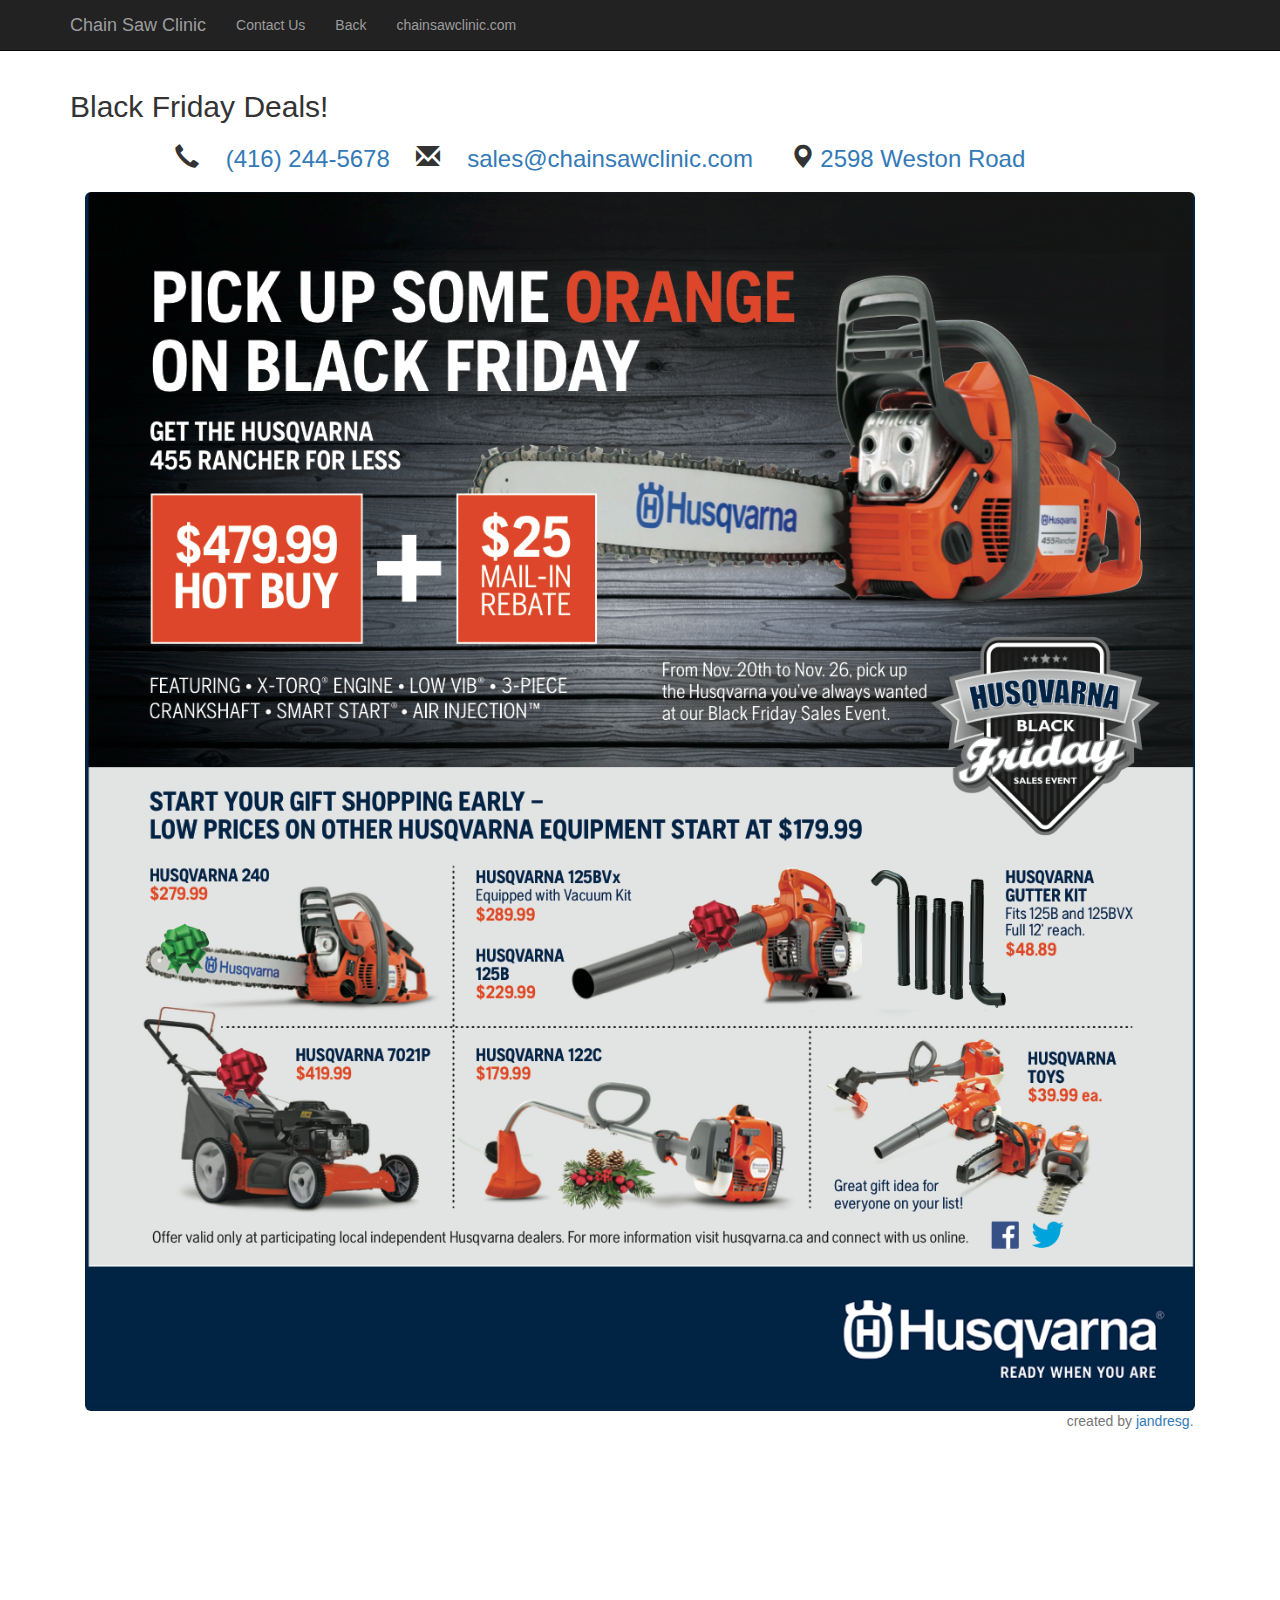
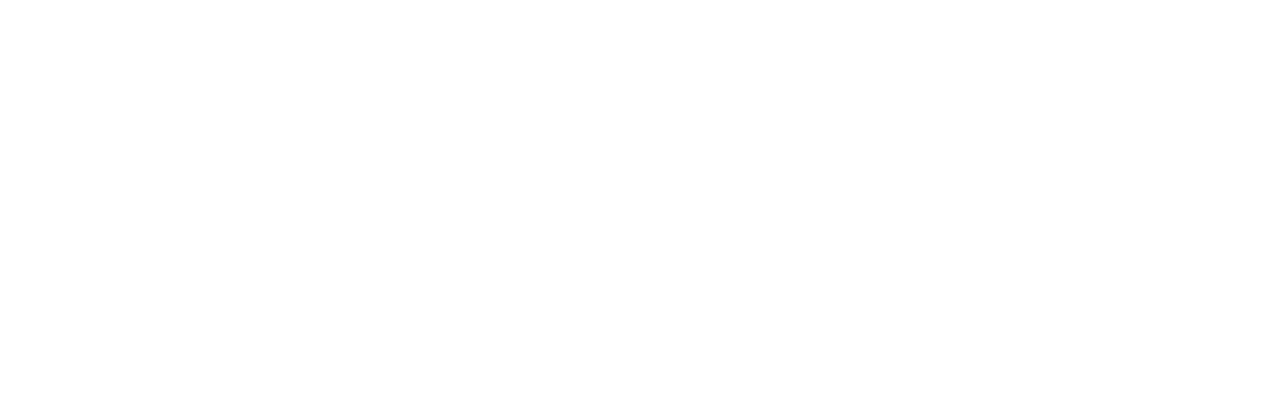
==== index.html @ 7327936b "routine" ====
<!DOCTYPE html>
<html lang="en">
  <head>
    <meta charset="utf-8">
    <meta http-equiv="X-UA-Compatible" content="IE=edge">
    <meta name="viewport" content="width=device-width, initial-scale=1">
    <!-- The above 3 meta tags *must* come first in the head; any other head content must come *after* these tags -->
    <meta name="description" content="">
    <meta name="author" content="">
    <link rel="icon" href="../../favicon.ico">

    <title>Chain Saw Clinic</title>

    <!-- Bootstrap core CSS -->
    <link href="./css/bootstrap.min.css" rel="stylesheet">
    <link href="https://maxcdn.bootstrapcdn.com/bootstrap/3.3.6/css/bootstrap.min.css" rel="stylesheet">
    <link href="https://fonts.googleapis.com/css?family=Lato:300,400,700" rel="stylesheet" type="text/css">
    <link href="custom.css" rel="stylesheet" type="text/css">
    <link href="./css/navbar-fixed-top.css" rel="stylesheet" type="text/css">
  </head>


  <body>
    <!-- Navigation -->
    <nav class="navbar navbar-inverse navbar-fixed-top" role="navigation">
        <div class="container">
            <!-- Brand and toggle get grouped for better mobile display -->
            <div class="navbar-header">
                <button type="button" class="navbar-toggle" data-toggle="collapse" data-target="#bs-example-navbar-collapse-1">
                    <span class="sr-only">Toggle navigation</span>
                    <span class="icon-bar"></span>
                    <span class="icon-bar"></span>
                    <span class="icon-bar"></span>
                </button>
                <a class="navbar-brand" href="http://www.chainsawclinic.com">Chain Saw Clinic</a>
            </div>
            <!-- Collect the nav links, forms, and other content for toggling -->
            <div class="collapse navbar-collapse" id="bs-example-navbar-collapse-1">
                <ul class="nav navbar-nav">
                    <li>
                        <a href="contact.html">Contact Us</a>
                    </li>
                    <li>
                        <a href="index.html">Back</a>
                    </li>
                    <li>
                        <a href="http://chainsawclinic.com">chainsawclinic.com</a>
                    </li>
                </ul>
            </div>
            <!-- /.navbar-collapse -->
        </div>
        <!-- /.container -->
    </nav>

    <div class="container">
      <h2>Black Friday Deals!</h2>

      <div class="col-lg-offset-1">
      <h3>
        <span class="glyphicon glyphicon-earphone" style="padding-left:10px;"></span>
        <a href="tel:416-244-5678" style="padding:20px">(416) 244-5678 </a>
        <span class="glyphicon glyphicon-envelope" style="paddin-left:10px"></span>
        <a href="mailto:sales@chainsawclinic.com?Subject=Hello" style="padding:20px">sales@chainsawclinic.com</a>
        <span class="glyphicon glyphicon-map-marker" style="padding-left:10px"></span>
        <a href="https://www.google.com/maps?q=43.711023,-79.535110" syle="padding:20px">2598 Weston Road</a>
      </h3>
      </div>

      <div class="col-lg-offset-2">
        <h3>

        </h3>
      </div>

      <div class="col-md-1 col-lg-12">
        <a href="http://www.chainsawclinic.com">
          <img src="./img/admat.png" alt="Ad Mat" class="img-rounded img-responsive" style="position:center">
         </a>
      </div>
    </div> <!-- /container -->

    <div class="col-md-offset-10">
      <p class="text-muted">
        created by <a href="jandresg.github.io" target="_blank">jandresg</a>.
      </p>
    </div>
    <!-- Bootstrap core JavaScript
    ================================================== -->
    <!-- Placed at the end of the document so the pages load faster -->


    <script src="https://code.jquery.com/jquery-3.1.1.min.js"></script>
    <script src="https://maxcdn.bootstrapcdn.com/bootstrap/3.3.6/js/bootstrap.min.js"></script>
    <script src="https://maxcdn.bootstrapcdn.com/bootstrap/3.3.7/js/bootstrap.min.js"></script>
    <!-- IE10 viewport hack for Surface/desktop Windows 8 bug -->
    <script src="../../assets/js/ie10-viewport-bug-workaround.js"></script>
  </body>
</html>
---- css/navbar-fixed-top.css ----
body {
  min-height: 2000px;
  padding-top: 70px;
}

.jumbotron {
	height: 100%;
	
}
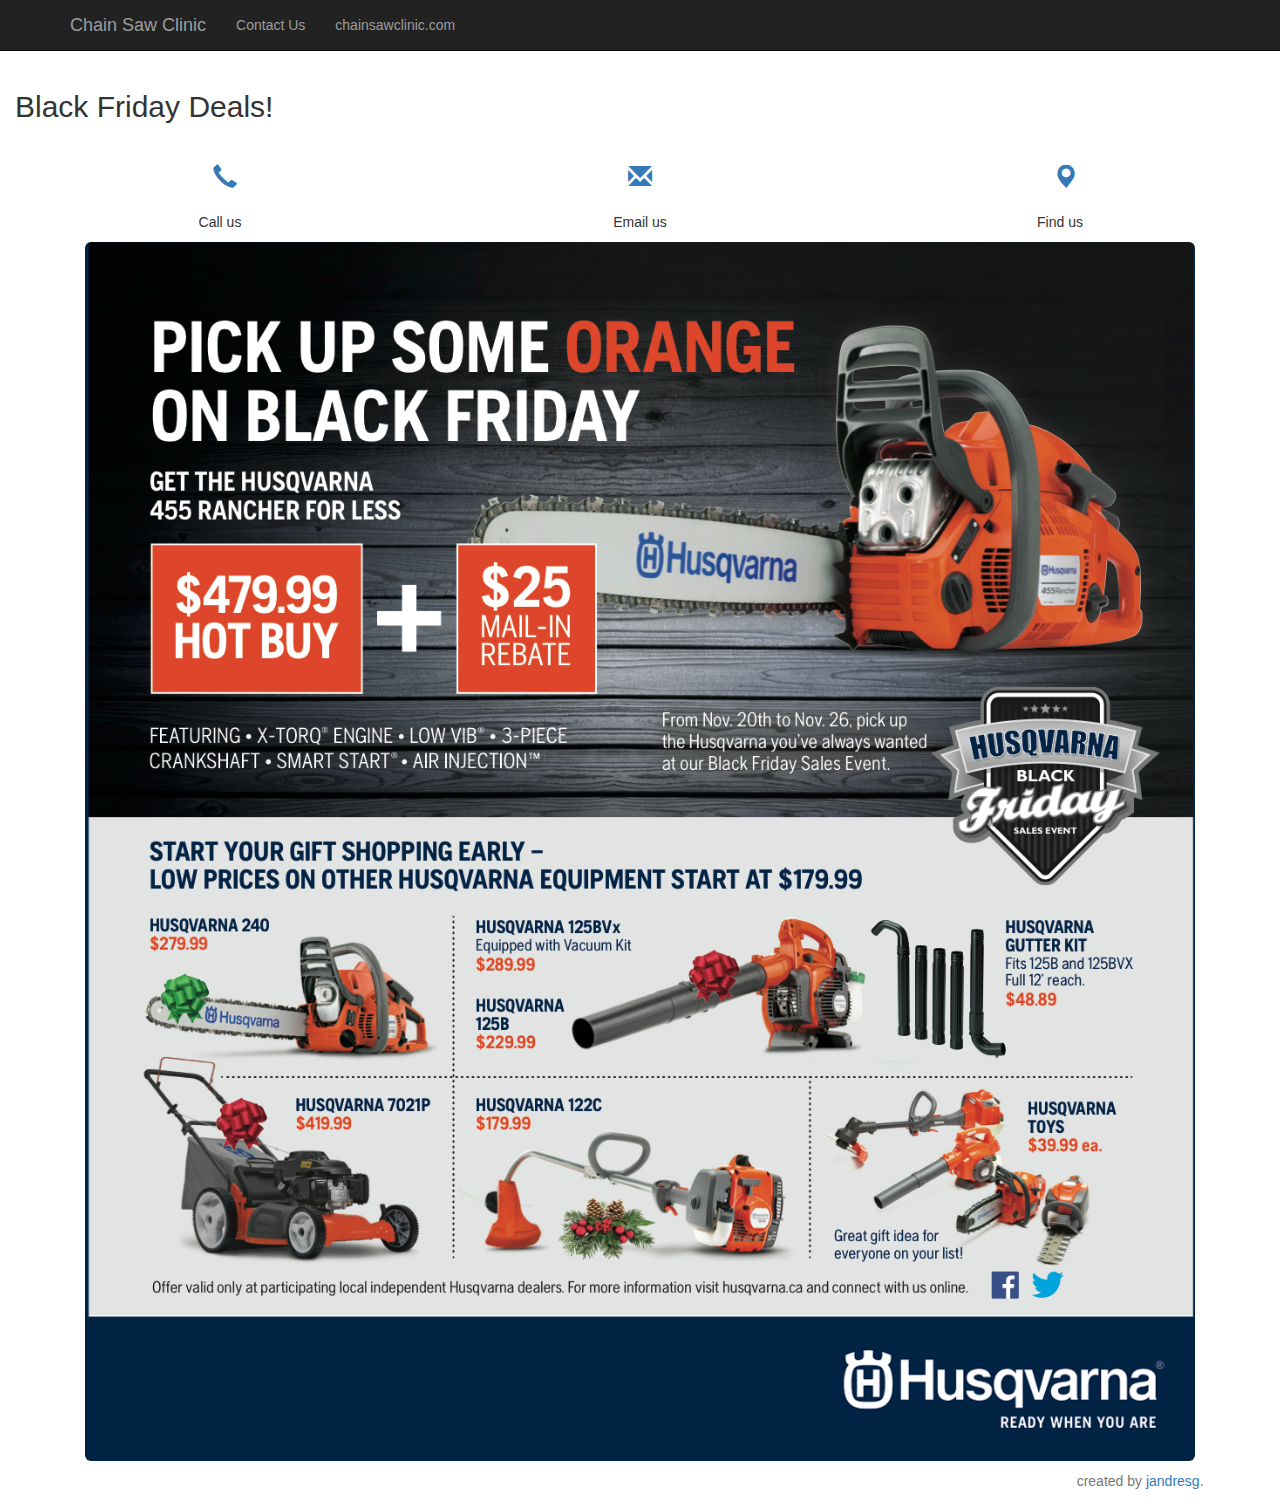
==== commit be1a7ffd: "routine commit" ====
--- a/index.html
+++ b/index.html
@@ -42,9 +42,6 @@
                         <a href="contact.html">Contact Us</a>
                     </li>
                     <li>
-                        <a href="index.html">Back</a>
-                    </li>
-                    <li>
                         <a href="http://chainsawclinic.com">chainsawclinic.com</a>
                     </li>
                 </ul>
@@ -54,34 +51,44 @@
         <!-- /.container -->
     </nav>
 
+    <div class="container-fluid">
+      <h2>Black Friday Deals!</h2>
+        <div class="row" style="padding:10px">
+          <h3>
+            <div class="col-xs-3 col-md-4 text-center">
+                <a href="tel:416-244-5678" style="padding:20px"><span class="glyphicon glyphicon-earphone" style="padding-left:10px; l"></span></a>
+            </div>
+            <div class="col-xs-3 col-md-4 text-center">
+                <a href="mailto:sales@chainsawclinic.com?Subject=Hello" style="padding:10px"><span class="glyphicon glyphicon-envelope" style="paddin-left:10px"></span></a>
+            </div>
+            <div class="col-xs-3 col-md-4 text-center">
+                <a href="https://www.google.com/maps?q=43.711023,-79.535110" syle="padding:20px"><span class="glyphicon glyphicon-map-marker" style="padding-left:10px"></span></a>
+            </div>
+          </h3>
+        </div>
+
+      <div class="row" style="padding:10px">
+          <div class="col-xs-3 col-md-4 text-center">
+            Call us
+          </div>
+          <div class="col-xs-3 col-md-4 text-center">
+            Email us
+          </div>
+          <div class="col-xs-3 col-md-4 text-center">
+            Find us
+          </div>
+      </div>
+    </div>
+
     <div class="container">
-      <h2>Black Friday Deals!</h2>
-
-      <div class="col-lg-offset-1">
-      <h3>
-        <span class="glyphicon glyphicon-earphone" style="padding-left:10px;"></span>
-        <a href="tel:416-244-5678" style="padding:20px">(416) 244-5678 </a>
-        <span class="glyphicon glyphicon-envelope" style="paddin-left:10px"></span>
-        <a href="mailto:sales@chainsawclinic.com?Subject=Hello" style="padding:20px">sales@chainsawclinic.com</a>
-        <span class="glyphicon glyphicon-map-marker" style="padding-left:10px"></span>
-        <a href="https://www.google.com/maps?q=43.711023,-79.535110" syle="padding:20px">2598 Weston Road</a>
-      </h3>
-      </div>
-
-      <div class="col-lg-offset-2">
-        <h3>
-
-        </h3>
-      </div>
-
-      <div class="col-md-1 col-lg-12">
+        <div class="col-md-1 col-lg-12 img-center">
         <a href="http://www.chainsawclinic.com">
           <img src="./img/admat.png" alt="Ad Mat" class="img-rounded img-responsive" style="position:center">
          </a>
       </div>
     </div> <!-- /container -->
 
-    <div class="col-md-offset-10">
+    <div class="col-md-offset-10" style="padding: 10px">
       <p class="text-muted">
         created by <a href="jandresg.github.io" target="_blank">jandresg</a>.
       </p>
--- a/css/navbar-fixed-top.css
+++ b/css/navbar-fixed-top.css
@@ -1,9 +1,9 @@
 body {
-  min-height: 2000px;
+  min-height: 500px;
   padding-top: 70px;
 }
 
 .jumbotron {
 	height: 100%;
-	
+
 }
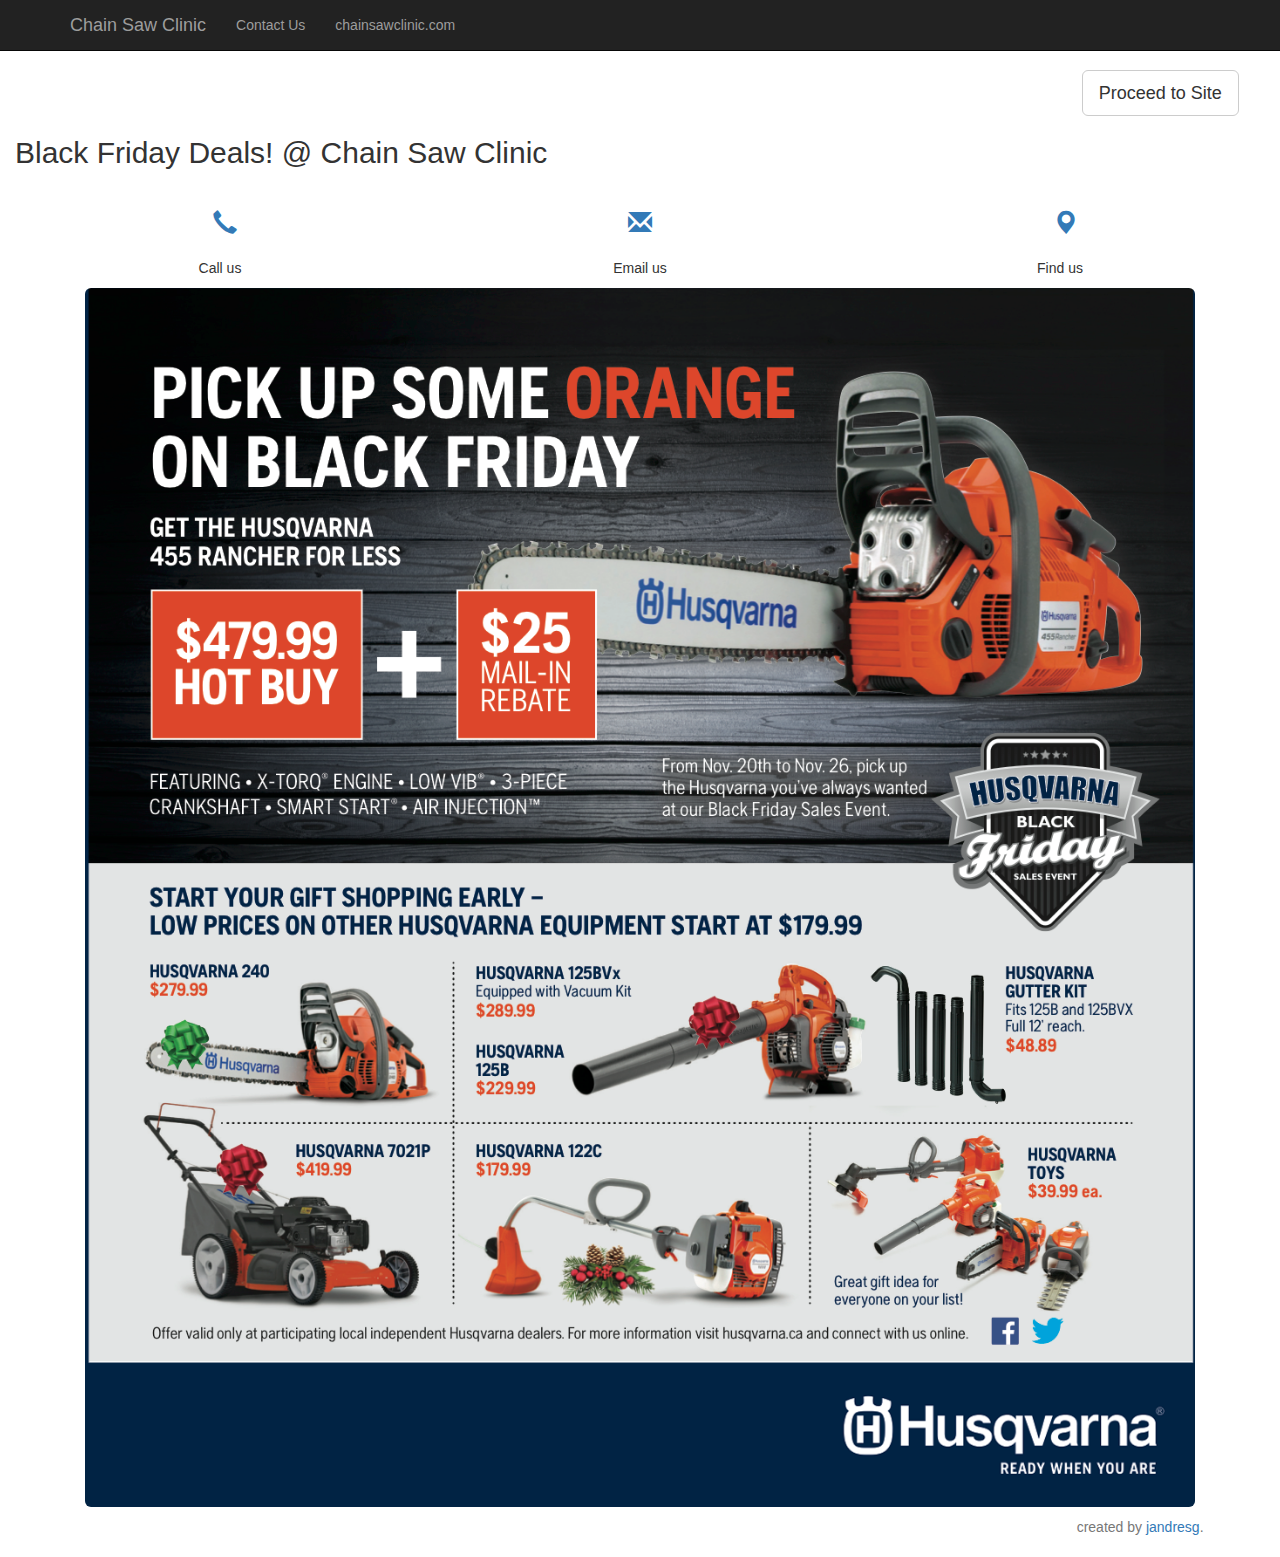
==== commit 13efc613: "fix" ====
--- a/index.html
+++ b/index.html
@@ -52,7 +52,11 @@
     </nav>
 
     <div class="container-fluid">
-      <h2>Black Friday Deals!</h2>
+      <div class="row">
+        <div class="span3 offset4 col-lg-2 col-lg-offset-10"><button type="button" class="btn btn-default btn-lg">Proceed to Site</button>
+        </div>
+	     </div>
+       <h2>Black Friday Deals! @ Chain Saw Clinic</h2>
         <div class="row" style="padding:10px">
           <h3>
             <div class="col-xs-3 col-md-4 text-center">
@@ -78,7 +82,7 @@
             Find us
           </div>
       </div>
-    </div>
+  </div>
 
     <div class="container">
         <div class="col-md-1 col-lg-12 img-center">
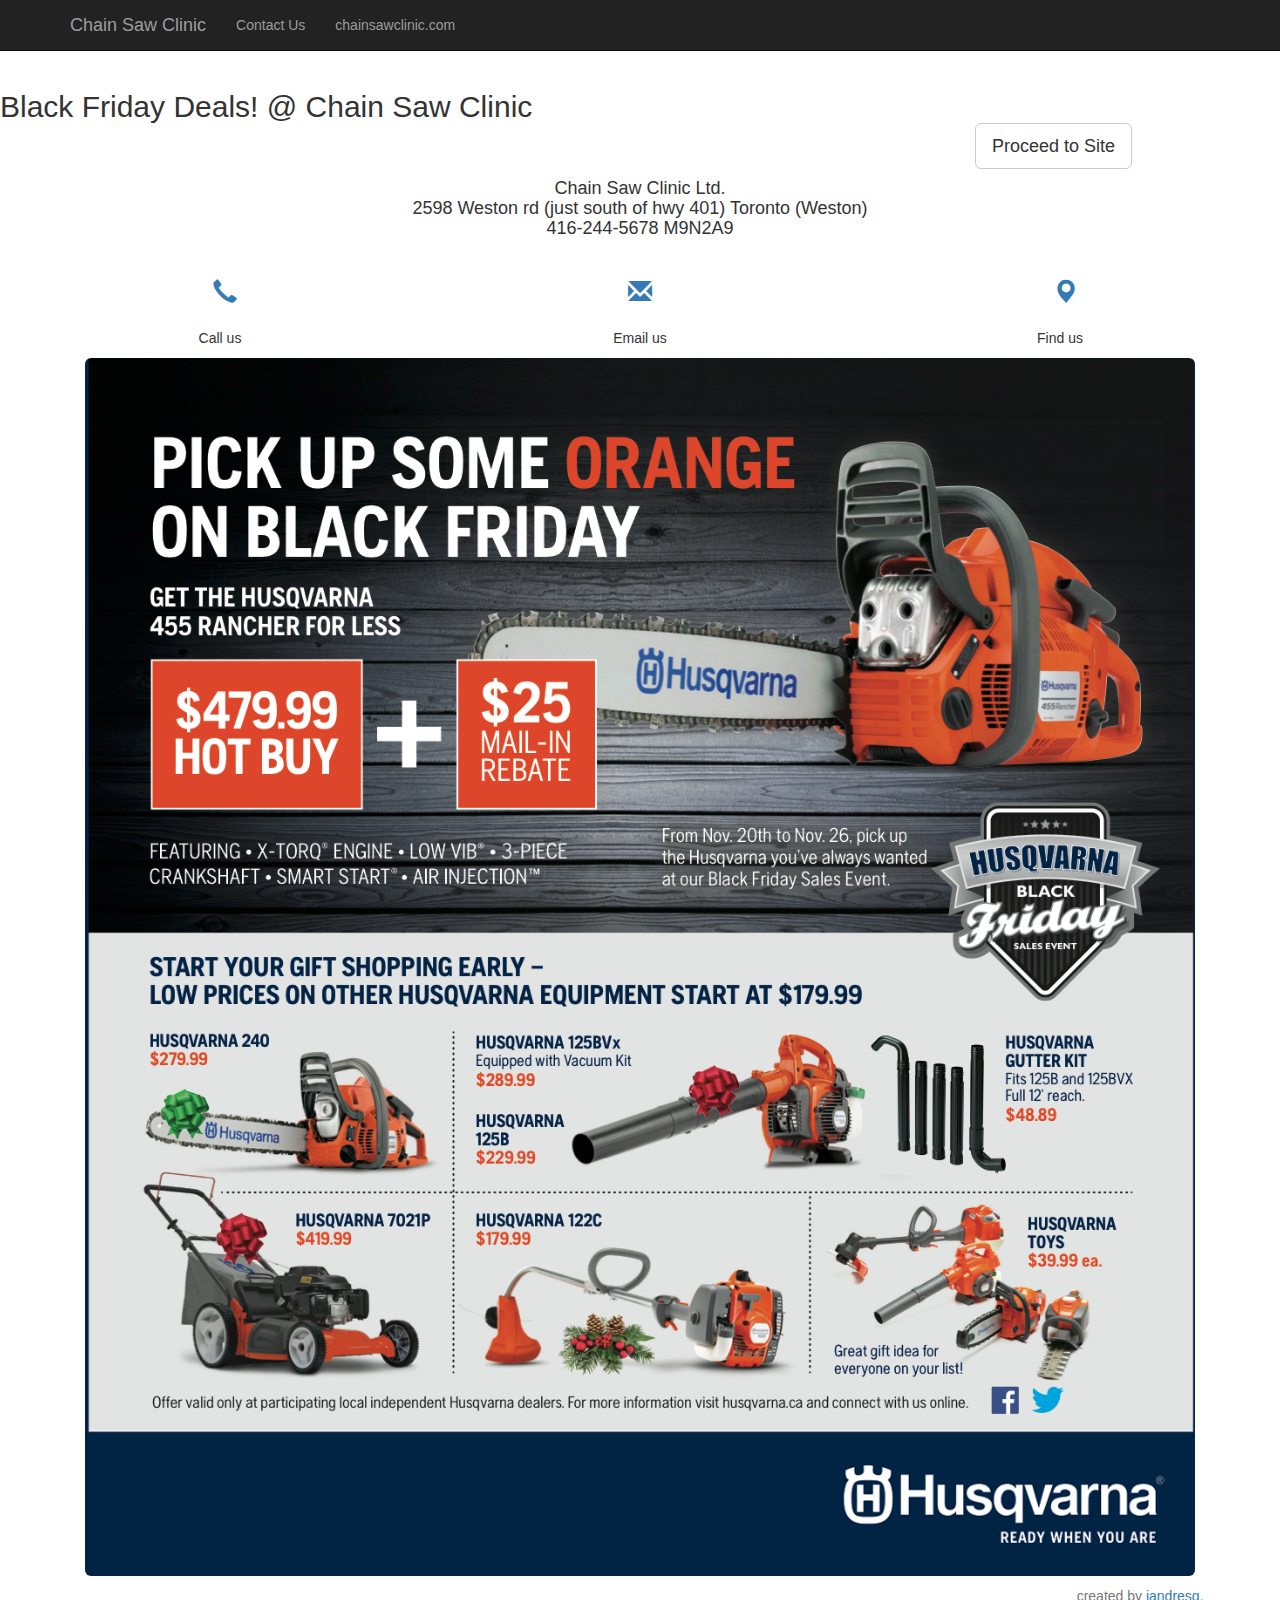
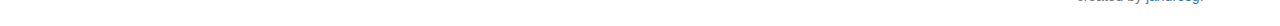
==== commit 37d8e37e: "routine commit" ====
--- a/index.html
+++ b/index.html
@@ -53,10 +53,13 @@
 
     <div class="container-fluid">
       <div class="row">
-        <div class="span3 offset4 col-lg-2 col-lg-offset-10"><button type="button" class="btn btn-default btn-lg">Proceed to Site</button>
-        </div>
+        <h2>Black Friday Deals! @ Chain Saw Clinic<div class="span3 offset4 col-lg-2 col-lg-offset-9"><button type="button" class="btn btn-default btn-lg">Proceed to Site</button>
+          </div></h2>
+
+
 	     </div>
-       <h2>Black Friday Deals! @ Chain Saw Clinic</h2>
+       <h4><center>Chain Saw Clinic Ltd. <br>2598 Weston rd (just south of hwy 401)
+Toronto (Weston) <br>416-244-5678 M9N2A9</center></h4>
         <div class="row" style="padding:10px">
           <h3>
             <div class="col-xs-3 col-md-4 text-center">
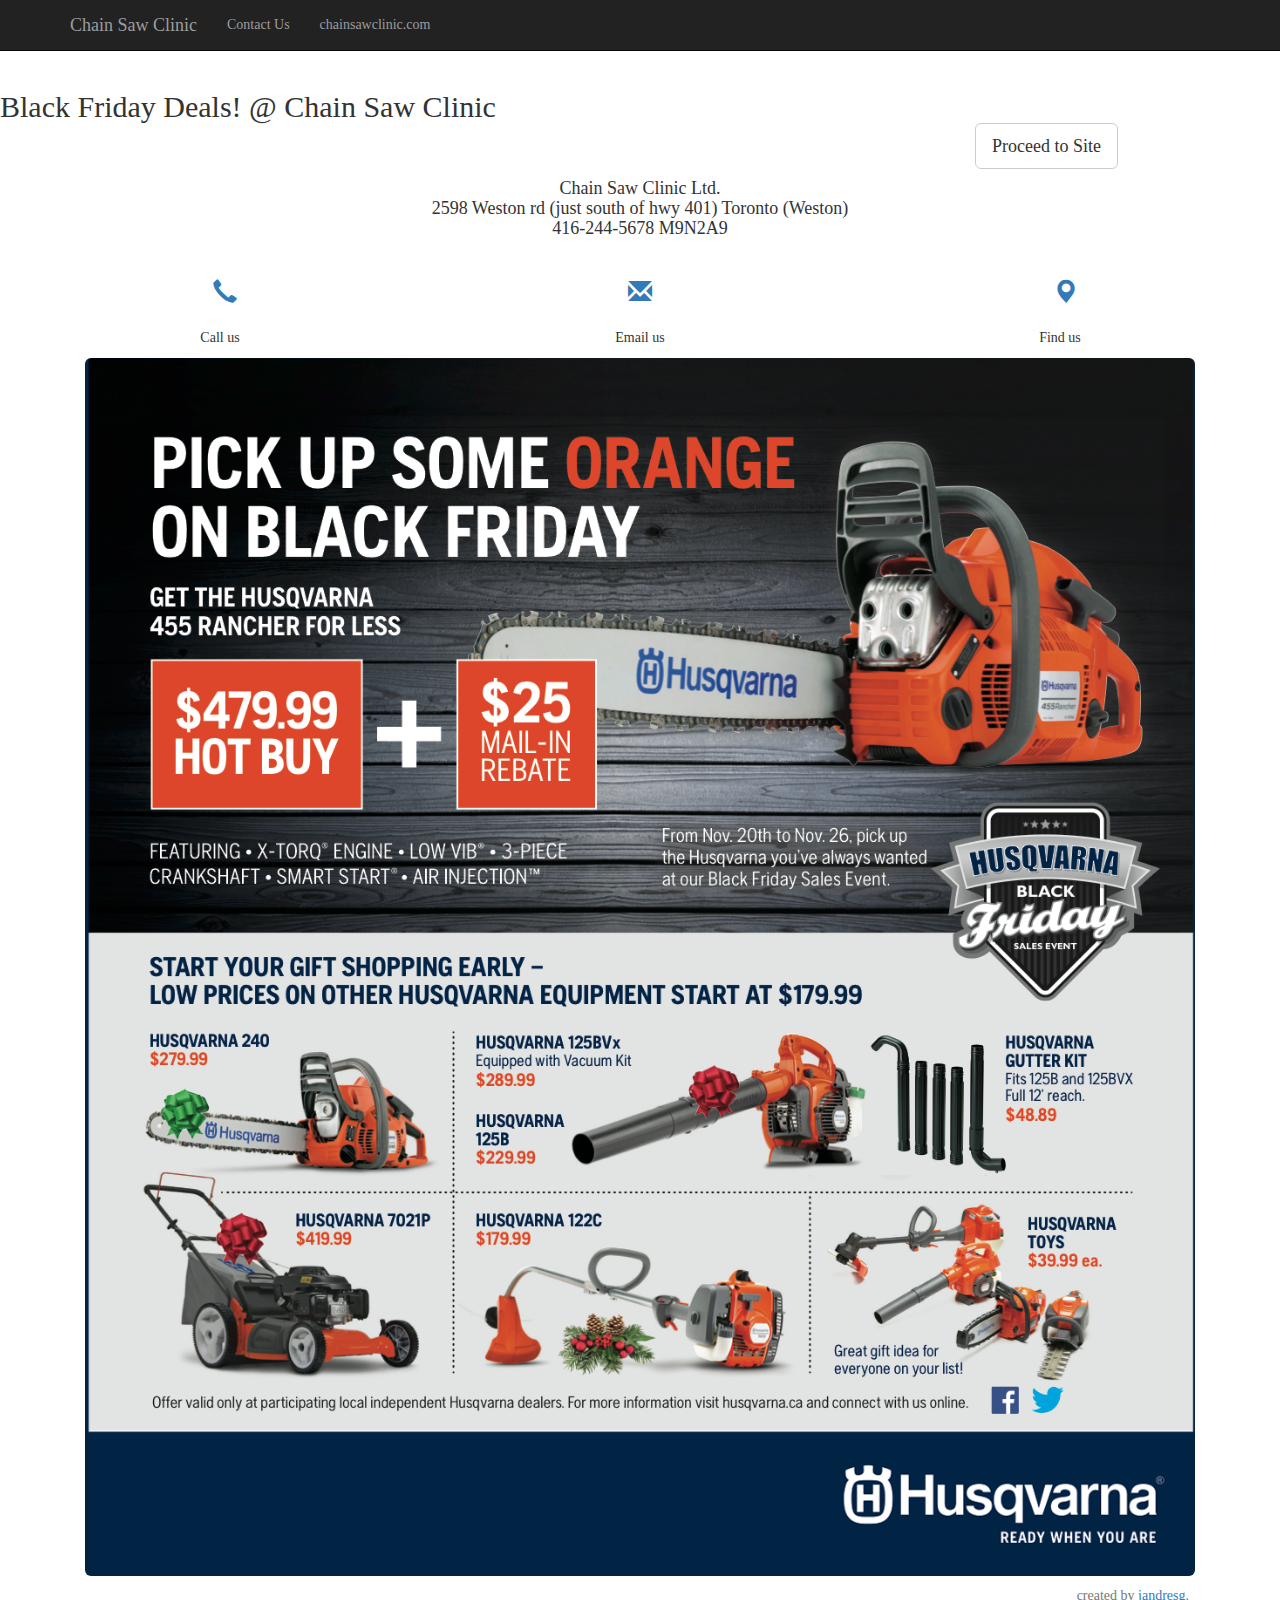
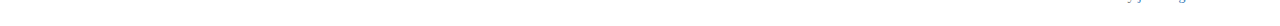
==== commit 8ca26989: "file configuration" ====
--- a/index.html
+++ b/index.html
@@ -13,11 +13,11 @@
     <title>Chain Saw Clinic</title>
 
     <!-- Bootstrap core CSS -->
-    <link href="./css/bootstrap.min.css" rel="stylesheet">
+    <link href="./assets/css/bootstrap.min.css" rel="stylesheet">
     <link href="https://maxcdn.bootstrapcdn.com/bootstrap/3.3.6/css/bootstrap.min.css" rel="stylesheet">
     <link href="https://fonts.googleapis.com/css?family=Lato:300,400,700" rel="stylesheet" type="text/css">
-    <link href="custom.css" rel="stylesheet" type="text/css">
-    <link href="./css/navbar-fixed-top.css" rel="stylesheet" type="text/css">
+    <link href="./assets/css/custom.css" rel="stylesheet" type="text/css">
+    <link href="./assets/css/navbar-fixed-top.css" rel="stylesheet" type="text/css">
   </head>
 
 
@@ -39,7 +39,7 @@
             <div class="collapse navbar-collapse" id="bs-example-navbar-collapse-1">
                 <ul class="nav navbar-nav">
                     <li>
-                        <a href="contact.html">Contact Us</a>
+                        <a href="./assets/contact.html">Contact Us</a>
                     </li>
                     <li>
                         <a href="http://chainsawclinic.com">chainsawclinic.com</a>
@@ -53,7 +53,7 @@
 
     <div class="container-fluid">
       <div class="row">
-        <h2>Black Friday Deals! @ Chain Saw Clinic<div class="span3 offset4 col-lg-2 col-lg-offset-9"><button type="button" class="btn btn-default btn-lg">Proceed to Site</button>
+        <h2>Black Friday Deals! @ Chain Saw Clinic<div class="span3 offset4 col-lg-2 col-lg-offset-9"><a href="http://chainsawclinic.com"><button type="button" class="btn btn-default btn-lg">Proceed to Site</button></a>
           </div></h2>
 
 
@@ -90,7 +90,7 @@
     <div class="container">
         <div class="col-md-1 col-lg-12 img-center">
         <a href="http://www.chainsawclinic.com">
-          <img src="./img/admat.png" alt="Ad Mat" class="img-rounded img-responsive" style="position:center">
+          <img src="./assets/img/admat.png" alt="Ad Mat" class="img-rounded img-responsive" style="position:center">
          </a>
       </div>
     </div> <!-- /container -->
--- a/assets/css/custom.css
+++ b/assets/css/custom.css
@@ -0,0 +1,28 @@
+@font-face {
+	font-family: 'Hq Sans Pro TT';
+	src: url('HqSansProTT-Bold.eot');
+	src: url('HqSansProTT-Bold.eot?#iefix') format('embedded-opentype'),
+		url('HqSansProTT-Bold.woff') format('woff'),
+		url('HqSansProTT-Bold.ttf') format('truetype');
+	font-weight: bold;
+	font-style: normal;
+}
+
+body {
+    font-family: 'Hq Sans Pro TT';
+}
+
+h1{
+    margin-bottom: 40px;
+}
+
+label {
+    color: #333;
+}
+
+.btn-send {
+    font-weight: 300;
+    text-transform: uppercase;
+    letter-spacing: 0.1em;
+    margin-bottom: 20px;
+}
--- a/assets/css/navbar-fixed-top.css
+++ b/assets/css/navbar-fixed-top.css
@@ -0,0 +1,9 @@
+body {
+  min-height: 500px;
+  padding-top: 70px;
+}
+
+.jumbotron {
+	height: 100%;
+
+}
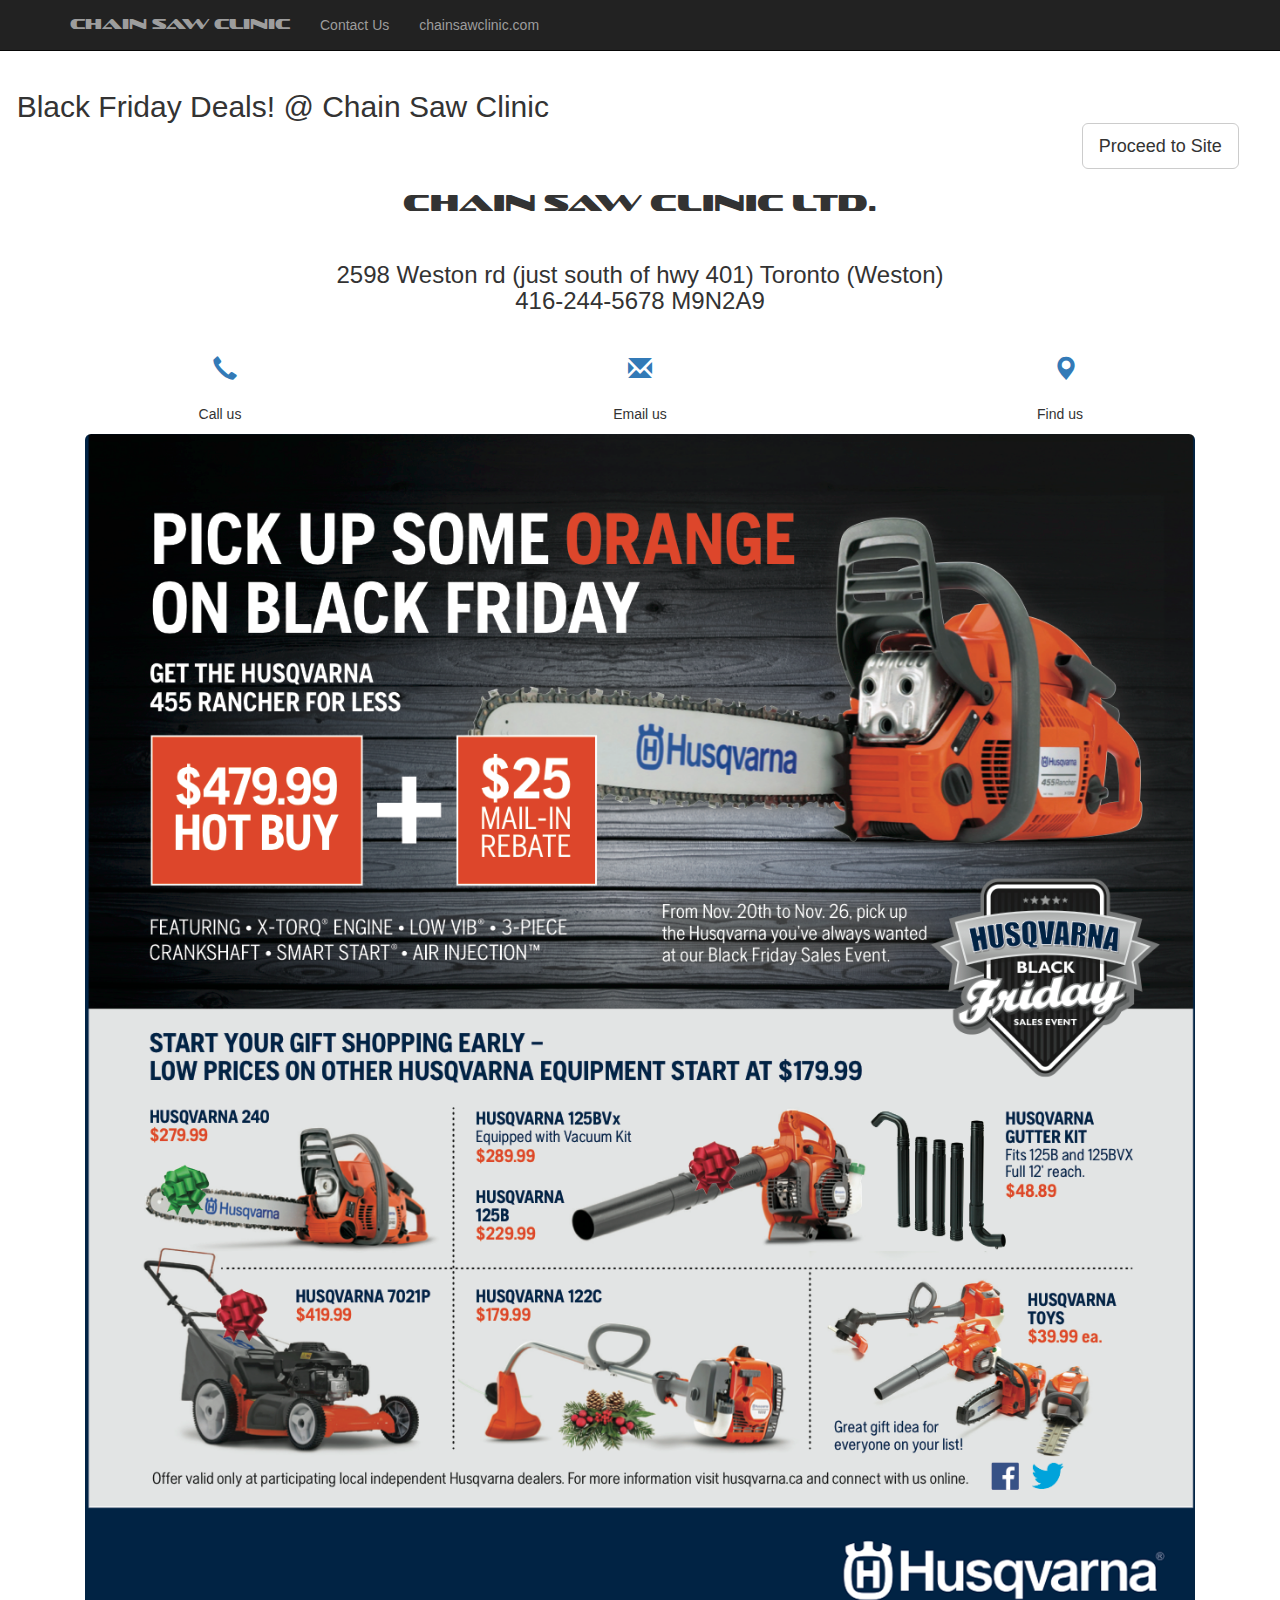
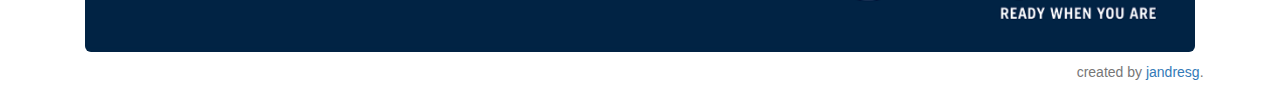
==== commit e868993a: "fixing responsiveness" ====
--- a/index.html
+++ b/index.html
@@ -1,9 +1,7 @@
-
 <!DOCTYPE html>
 <html lang="en">
   <head>
     <meta charset="utf-8">
-    <meta http-equiv="X-UA-Compatible" content="IE=edge">
     <meta name="viewport" content="width=device-width, initial-scale=1">
     <!-- The above 3 meta tags *must* come first in the head; any other head content must come *after* these tags -->
     <meta name="description" content="">
@@ -33,7 +31,7 @@
                     <span class="icon-bar"></span>
                     <span class="icon-bar"></span>
                 </button>
-                <a class="navbar-brand" href="http://www.chainsawclinic.com">Chain Saw Clinic</a>
+                <a class="navbar-brand" href="http://store.chainsawclinic.com">Chain Saw Clinic</a>
             </div>
             <!-- Collect the nav links, forms, and other content for toggling -->
             <div class="collapse navbar-collapse" id="bs-example-navbar-collapse-1">
@@ -42,7 +40,7 @@
                         <a href="./assets/contact.html">Contact Us</a>
                     </li>
                     <li>
-                        <a href="http://chainsawclinic.com">chainsawclinic.com</a>
+                        <a href="http://store.chainsawclinic.com">chainsawclinic.com</a>
                     </li>
                 </ul>
             </div>
@@ -53,13 +51,18 @@
 
     <div class="container-fluid">
       <div class="row">
-        <h2>Black Friday Deals! @ Chain Saw Clinic<div class="span3 offset4 col-lg-2 col-lg-offset-9"><a href="http://chainsawclinic.com"><button type="button" class="btn btn-default btn-lg">Proceed to Site</button></a>
+        <h2> &nbsp; Black Friday Deals! @ Chain Saw Clinic<div class="span3 offset4 col-lg-2 col-lg-offset-10"><a href="http://store.chainsawclinic.com"><button type="button" class="btn btn-default btn-lg">Proceed to Site</button></a>
           </div></h2>
 
 
 	     </div>
-       <h4><center>Chain Saw Clinic Ltd. <br>2598 Weston rd (just south of hwy 401)
-Toronto (Weston) <br>416-244-5678 M9N2A9</center></h4>
+	     <div class="heading-name">
+       <h3><center>Chain Saw Clinic Ltd.</center> </h3>
+	  </div>
+         <div class="add-head">
+          <h3><center><br>2598 Weston rd (just south of hwy 401)
+   Toronto (Weston) <br>416-244-5678 M9N2A9</center></h3>
+        </div>
         <div class="row" style="padding:10px">
           <h3>
             <div class="col-xs-3 col-md-4 text-center">
@@ -89,15 +92,15 @@
 
     <div class="container">
         <div class="col-md-1 col-lg-12 img-center">
-        <a href="http://www.chainsawclinic.com">
-          <img src="./assets/img/admat.png" alt="Ad Mat" class="img-rounded img-responsive" style="position:center">
+        <a href="http://store.chainsawclinic.com">
+          <img src="./assets/img/admat.png" alt="Ad Mat" class="img-rounded img-responsive btn-block" style="position:center">
          </a>
       </div>
     </div> <!-- /container -->
 
     <div class="col-md-offset-10" style="padding: 10px">
       <p class="text-muted">
-        created by <a href="jandresg.github.io" target="_blank">jandresg</a>.
+        created by <a href="http://jandresg.github.io" target="_blank">jandresg</a>.
       </p>
     </div>
     <!-- Bootstrap core JavaScript
--- a/assets/css/custom.css
+++ b/assets/css/custom.css
@@ -1,15 +1,42 @@
 @font-face {
 	font-family: 'Hq Sans Pro TT';
-	src: url('HqSansProTT-Bold.eot');
-	src: url('HqSansProTT-Bold.eot?#iefix') format('embedded-opentype'),
-		url('HqSansProTT-Bold.woff') format('woff'),
-		url('HqSansProTT-Bold.ttf') format('truetype');
+	src: url('../fonts/HqSansProTT-Bold.eot');
+	src: url('../fonts/HqSansProTT-Bold.eot?#iefix') format('embedded-opentype'),
+		url('../fonts/HqSansProTT-Bold.woff') format('woff'),
+		url('../fonts/HqSansProTT-Bold.ttf') format('truetype');
 	font-weight: bold;
 	font-style: normal;
 }
 
-body {
-    font-family: 'Hq Sans Pro TT';
+@font-face {
+	font-family: 'Sofachrome Rg';
+	src: url('../fonts/SofachromeRg-Regular.eot');
+	src: url('../fonts/SofachromeRg-Regular.eot?#iefix') format('embedded-opentype'),
+		url('../fonts/SofachromeRg-Regular.woff') format('woff'),
+		url('../fonts/SofachromeRg-Regular.ttf') format('truetype');
+	font-weight: normal;
+	font-style: normal;
+}
+
+.navbar-brand {
+	font: 100% 'Sofachrome Rg', HqSansProTT Bold;
+
+}
+
+.add-header {
+	font: 'HqSansProTT';
+	font-size: 50px;
+}
+
+.heading-name {
+	font: 100% 'Sofachrome Rg';
+}
+.img-responsive {
+	width: auto;
+}
+
+body, p, div {
+    font: 'Hq Sans Pro TT';
 }
 
 h1{
@@ -21,6 +48,7 @@
 }
 
 .btn-send {
+	font: 'HqSansProTT Bold';
     font-weight: 300;
     text-transform: uppercase;
     letter-spacing: 0.1em;
--- a/assets/css/navbar-fixed-top.css
+++ b/assets/css/navbar-fixed-top.css
@@ -1,8 +1,22 @@
+@font-face {
+	font-family: 'Sofachrome Rg';
+	src: url('../fonts/SofachromeRg-Regular.eot');
+	src: url('../fonts/SofachromeRg-Regular.eot?#iefix') format('embedded-opentype'),
+		url('../fonts/SofachromeRg-Regular.woff') format('woff'),
+		url('../fonts/SofachromeRg-Regular.ttf') format('truetype');
+	font-weight: normal;
+	font-style: normal;
+}
+
+
 body {
+	font: 'HqSansProTT';
   min-height: 500px;
   padding-top: 70px;
 }
-
+.navbar-brand{
+  font: 'Sofachrome Rg';
+}
 .jumbotron {
 	height: 100%;
 
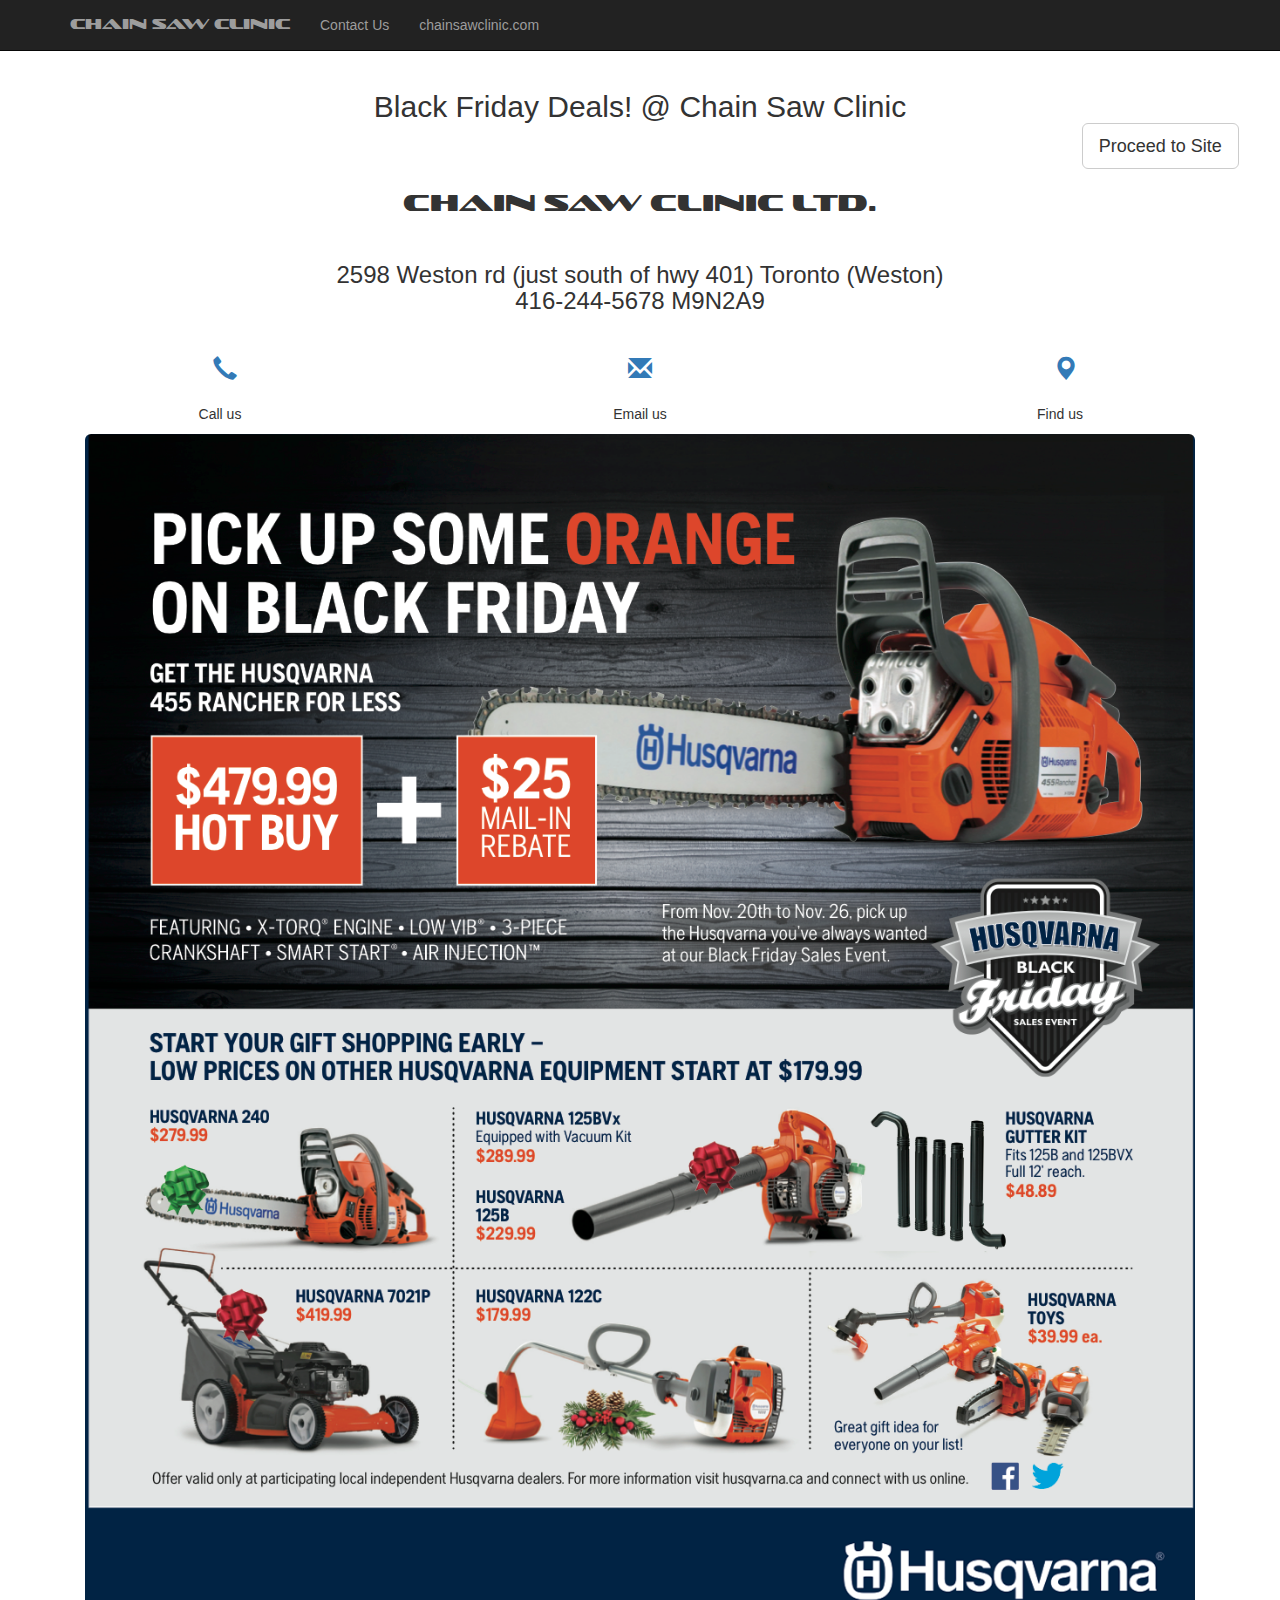
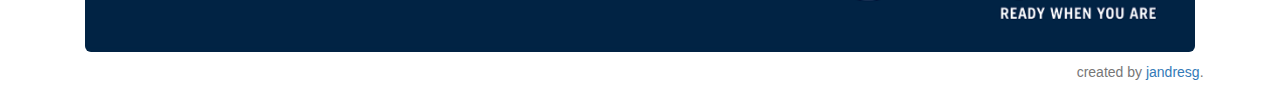
==== commit 422c500c: "checking site" ====
--- a/index.html
+++ b/index.html
@@ -3,10 +3,10 @@
   <head>
     <meta charset="utf-8">
     <meta name="viewport" content="width=device-width, initial-scale=1">
+    <meta http-equiv="X-UA-Compatible" content="IE=edge">
     <!-- The above 3 meta tags *must* come first in the head; any other head content must come *after* these tags -->
     <meta name="description" content="">
     <meta name="author" content="">
-    <link rel="icon" href="../../favicon.ico">
 
     <title>Chain Saw Clinic</title>
 
@@ -51,7 +51,7 @@
 
     <div class="container-fluid">
       <div class="row">
-        <h2> &nbsp; Black Friday Deals! @ Chain Saw Clinic<div class="span3 offset4 col-lg-2 col-lg-offset-10"><a href="http://store.chainsawclinic.com"><button type="button" class="btn btn-default btn-lg">Proceed to Site</button></a>
+        <h2><center>Black Friday Deals! @ Chain Saw Clinic </center><div class="span3 offset4 col-lg-2 col-lg-offset-10"><a href="http://store.chainsawclinic.com"><button type="button" class="btn btn-default btn-lg">Proceed to Site</button></a>
           </div></h2>
 
 
@@ -91,8 +91,8 @@
   </div>
 
     <div class="container">
-        <div class="col-md-1 col-lg-12 img-center">
-        <a href="http://store.chainsawclinic.com">
+        <div class="col-xs-12 col-sm-12 col-md-12 col-lg-12 col-xl-12 img-center">
+        <a href="http://chainsawclinic.com/assets/img/admat.png">
           <img src="./assets/img/admat.png" alt="Ad Mat" class="img-rounded img-responsive btn-block" style="position:center">
          </a>
       </div>
@@ -112,6 +112,6 @@
     <script src="https://maxcdn.bootstrapcdn.com/bootstrap/3.3.6/js/bootstrap.min.js"></script>
     <script src="https://maxcdn.bootstrapcdn.com/bootstrap/3.3.7/js/bootstrap.min.js"></script>
     <!-- IE10 viewport hack for Surface/desktop Windows 8 bug -->
-    <script src="../../assets/js/ie10-viewport-bug-workaround.js"></script>
+    <script src="./assets/js/ie10-viewport-bug-workaround.js"></script>
   </body>
 </html>
--- a/assets/css/custom.css
+++ b/assets/css/custom.css
@@ -32,7 +32,8 @@
 	font: 100% 'Sofachrome Rg';
 }
 .img-responsive {
-	width: auto;
+	width:100%!important;
+ 	max-width:100%!important;
 }
 
 body, p, div {
